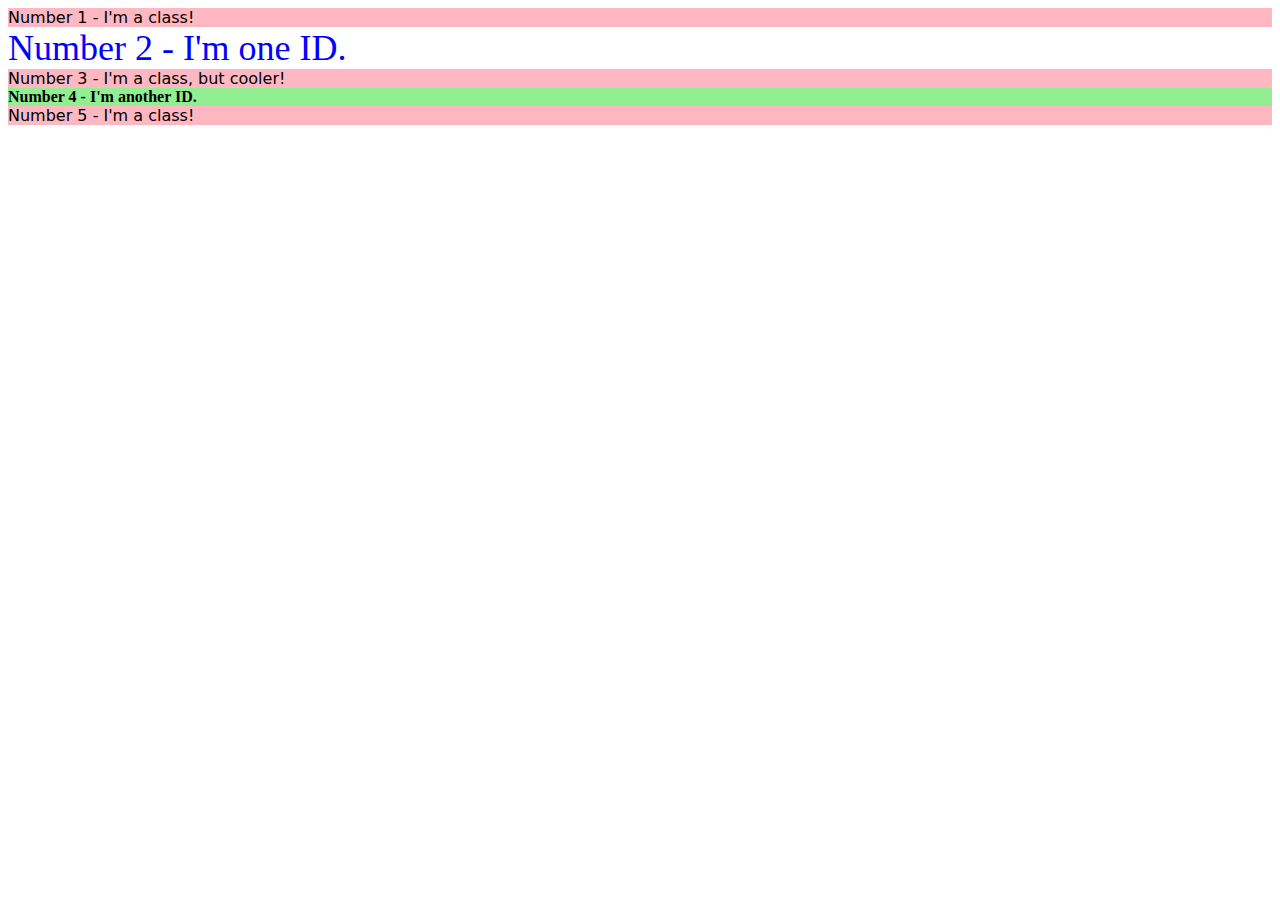
==== foundations/02-class-id-selectors/index.html @ 0506dd2c "insert new selectors in html file" ====
<!DOCTYPE html>
<html lang="en">
  <head>
    <meta charset="UTF-8">
    <meta http-equiv="X-UA-Compatible" content="IE=edge">
    <meta name="viewport" content="width=device-width, initial-scale=1.0">
    <title>Class and ID Selectors</title>
    <link rel="stylesheet" href="style.css">
  </head>
  <body>
    <div class="odds">Number 1 - I'm a class!</div>
    <div id="even2">Number 2 - I'm one ID.</div>
    <div class="odds">Number 3 - I'm a class, but cooler!</div>
    <div id="even4">Number 4 - I'm another ID.</div>
    <div class="odds">Number 5 - I'm a class!</div>
  </body>
</html>
---- foundations/02-class-id-selectors/style.css ----
.odds {
    background-color: hsl(351, 100%, 86%);
    font-family: Verdana, "DejaVu Sans", sans-serif;
}

#even2 {
    color:hsl(240, 100%, 50%) ;
    font-size:36px ;

}

#even4 {
    background-color:hsl(120, 73%, 75%);
    font-size: 24p;
    font-weight:bold;
}
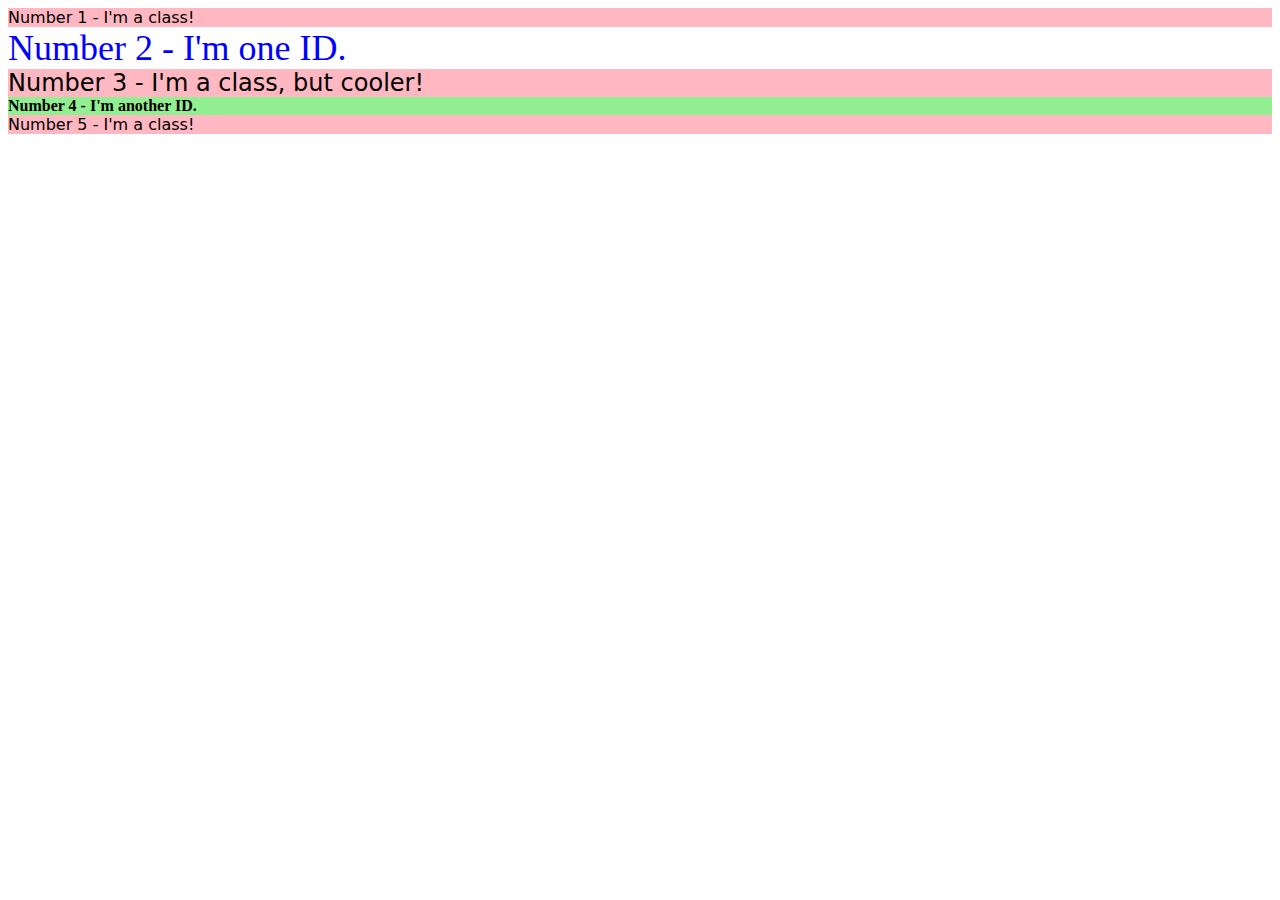
==== commit 897ffab8: "Insert new selectors in html and css files" ====
--- a/foundations/02-class-id-selectors/index.html
+++ b/foundations/02-class-id-selectors/index.html
@@ -10,7 +10,7 @@
   <body>
     <div class="odds">Number 1 - I'm a class!</div>
     <div id="even2">Number 2 - I'm one ID.</div>
-    <div class="odds">Number 3 - I'm a class, but cooler!</div>
+    <div class="odds odds3">Number 3 - I'm a class, but cooler!</div>
     <div id="even4">Number 4 - I'm another ID.</div>
     <div class="odds">Number 5 - I'm a class!</div>
   </body>
--- a/foundations/02-class-id-selectors/style.css
+++ b/foundations/02-class-id-selectors/style.css
@@ -1,6 +1,10 @@
 .odds {
     background-color: hsl(351, 100%, 86%);
     font-family: Verdana, "DejaVu Sans", sans-serif;
+}
+
+.odds3 {
+    font-size:24px;
 }
 
 #even2 {
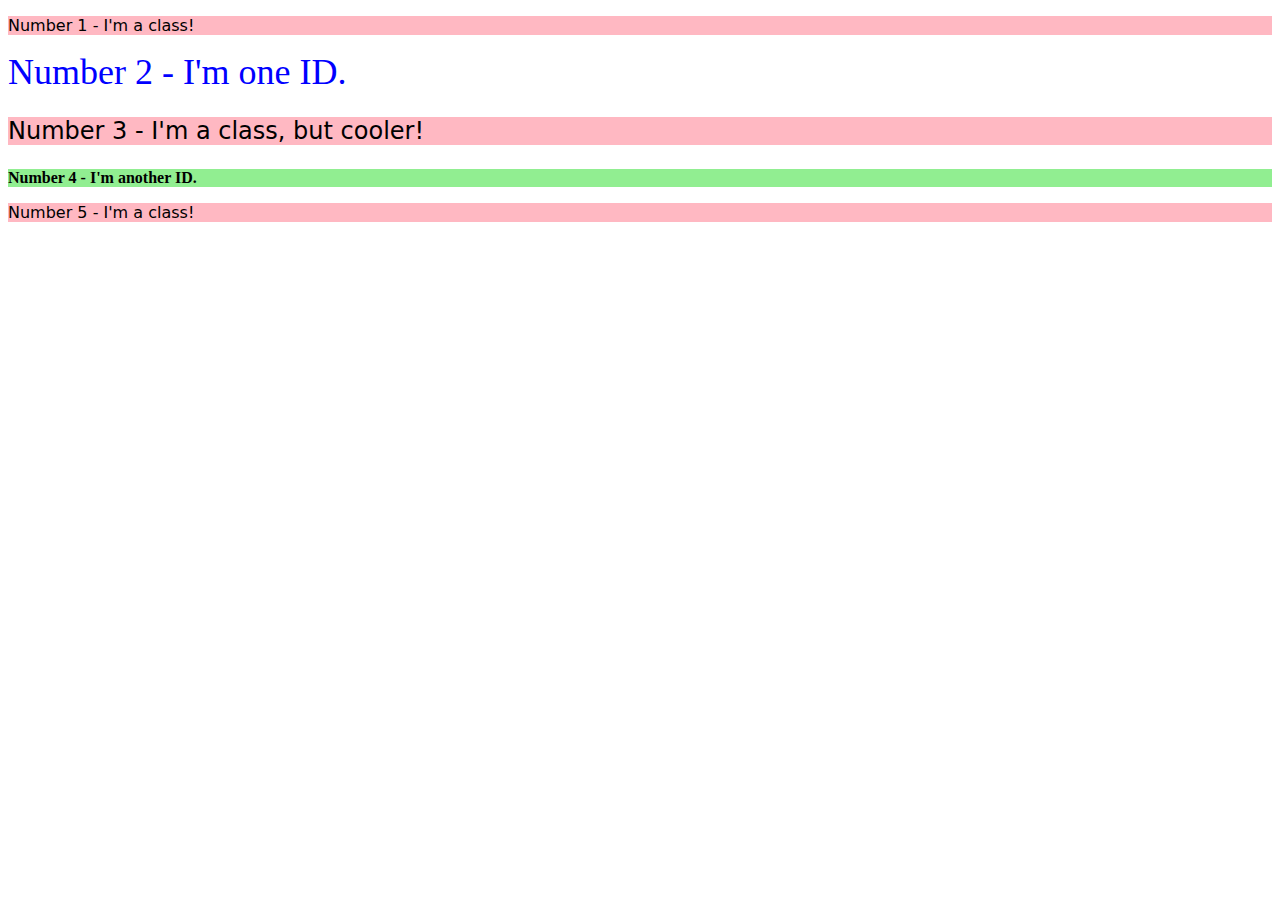
==== commit 12fde2f7: "change 'div class' to' p class' which was my wrong" ====
--- a/foundations/02-class-id-selectors/index.html
+++ b/foundations/02-class-id-selectors/index.html
@@ -8,10 +8,10 @@
     <link rel="stylesheet" href="style.css">
   </head>
   <body>
-    <div class="odds">Number 1 - I'm a class!</div>
+    <p class="odds">Number 1 - I'm a class!</p>
     <div id="even2">Number 2 - I'm one ID.</div>
-    <div class="odds odds3">Number 3 - I'm a class, but cooler!</div>
+    <p class="odds odds3">Number 3 - I'm a class, but cooler!</p>
     <div id="even4">Number 4 - I'm another ID.</div>
-    <div class="odds">Number 5 - I'm a class!</div>
+    <p class="odds">Number 5 - I'm a class!</p>
   </body>
 </html>